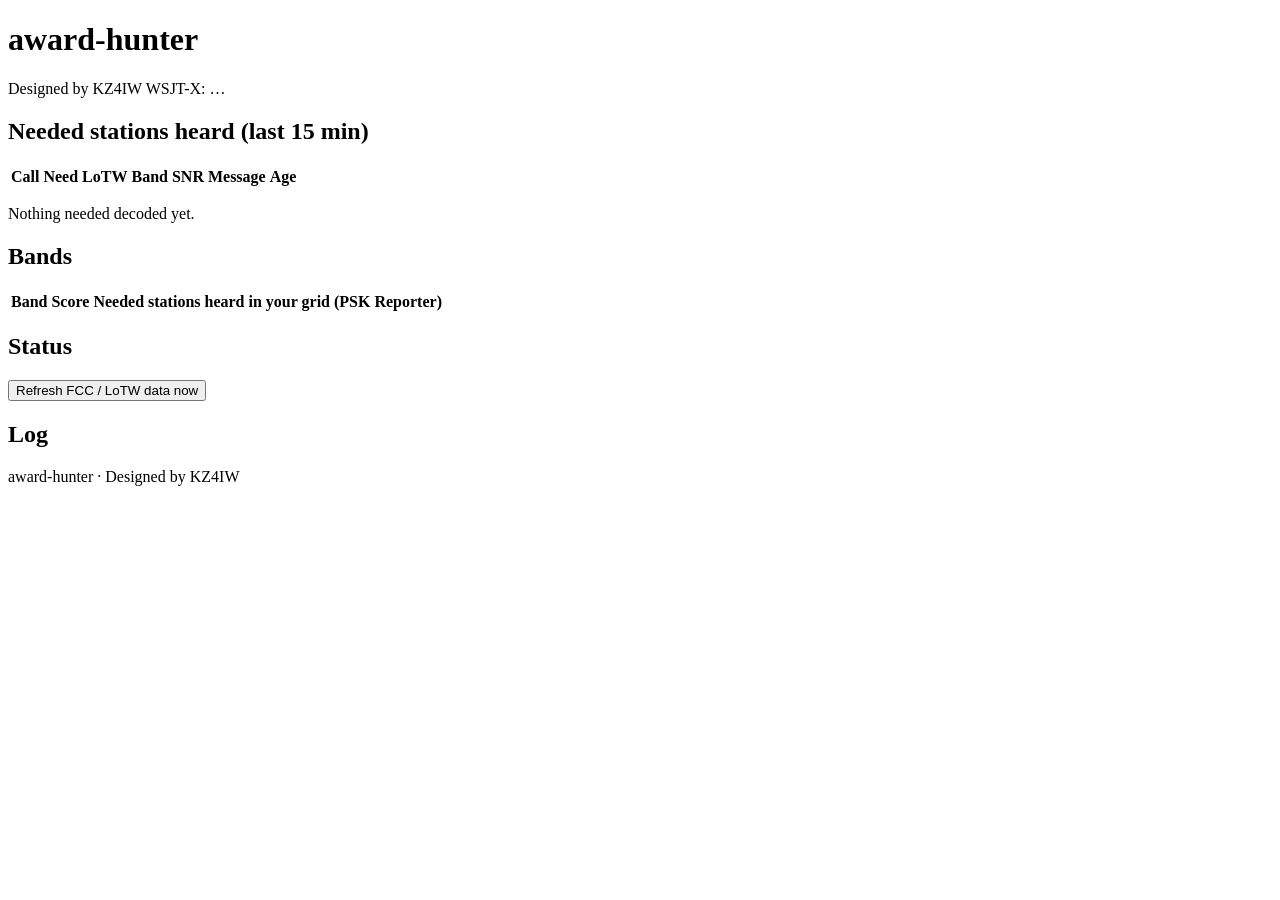
==== src/award_hunter/web/index.html @ 94c422d5 "Initial release of award-hunter Highlights still-needed America250 / WAS / grid / DXCC stations in W" ====
<!doctype html>
<html lang="en">
<head>
<meta charset="utf-8">
<meta name="viewport" content="width=device-width, initial-scale=1">
<title>award-hunter</title>
<meta name="author" content="KZ4IW">
<link rel="stylesheet" href="/style.css">
</head>
<body>
<header>
  <h1>award-hunter</h1>
  <span class="credit">Designed by KZ4IW</span>
  <span id="station"></span>
  <span id="wsjtx" class="pill">WSJT-X: …</span>
  <span id="utc" class="muted"></span>
</header>
<main>
  <section class="card wide">
    <h2>Needed stations heard <span class="muted">(last 15 min)</span></h2>
    <table id="heard"><thead><tr><th>Call</th><th>Need</th><th>LoTW</th><th>Band</th><th>SNR</th><th>Message</th><th>Age</th></tr></thead><tbody></tbody></table>
    <p id="heard-empty" class="muted">Nothing needed decoded yet.</p>
  </section>

  <section class="card wide">
    <h2>Bands <span class="muted" id="bands-meta"></span></h2>
    <table id="bands"><thead><tr><th>Band</th><th>Score</th><th>Needed stations heard in your grid (PSK Reporter)</th></tr></thead><tbody></tbody></table>
    <p id="bands-empty" class="muted"></p>
  </section>

  <div id="awards"></div>

  <section class="card">
    <h2>Status</h2>
    <dl id="status"></dl>
    <button id="refresh-data" type="button">Refresh FCC / LoTW data now</button>
  </section>
  <section class="card">
    <h2>Log</h2>
    <ul id="events"></ul>
  </section>
</main>
<footer><span id="about">award-hunter · Designed by KZ4IW</span></footer>
<template id="award-tpl">
  <section class="card wide award">
    <h2 class="title"></h2>
    <p class="summary muted"></p>
    <div class="w1aw"></div>
    <div class="states"></div>
    <p class="muted hint">Click a state to tick/untick it as needed. Dashed = worked, awaiting credit (click again to undo).</p>
    <details class="credits">
      <summary>Paste award credits</summary>
      <p class="muted">Select the whole state list on the award's credits page, copy, paste here.</p>
      <textarea rows="8"></textarea>
      <button type="button" class="do-credits">Import credits</button>
    </details>
    <details class="schedule">
      <summary>W1AW schedule</summary>
      <p class="muted sched-info"></p>
      <input type="file" accept="application/pdf" class="pdf">
      <table class="upcoming"><thead><tr><th>State</th><th>Call</th><th>Week</th></tr></thead><tbody></tbody></table>
    </details>
    <p class="msg"></p>
  </section>
</template>
<script src="/app.js"></script>
</body>
</html>
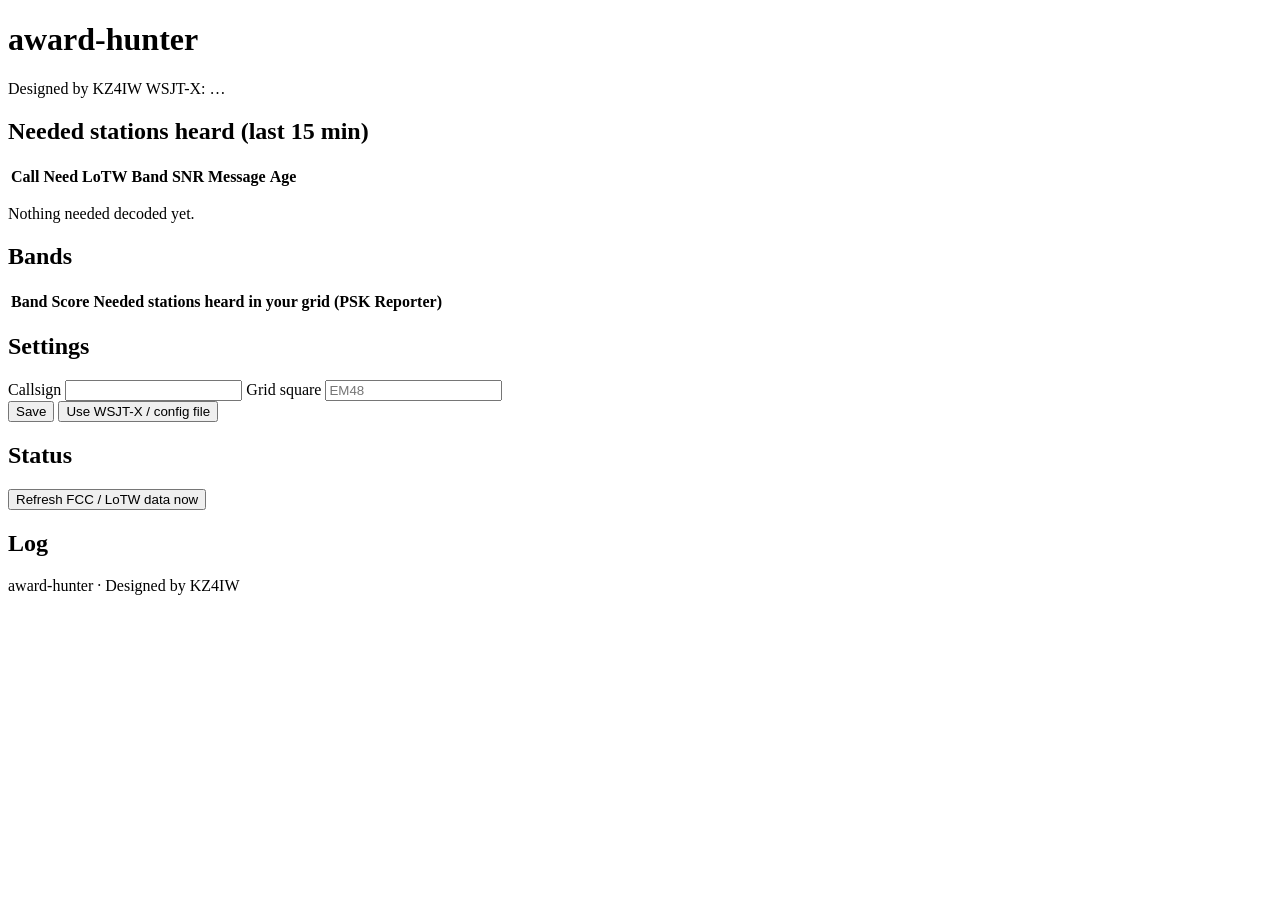
==== commit aa86fda3: "Add a Settings panel for callsign and grid; clearer ALL.TXT status - Web UI: Settings card (callsign" ====
--- a/src/award_hunter/web/index.html
+++ b/src/award_hunter/web/index.html
@@ -11,7 +11,7 @@
 <header>
   <h1>award-hunter</h1>
   <span class="credit">Designed by KZ4IW</span>
-  <span id="station"></span>
+  <a id="station" href="#settings" title="Change callsign and grid"></a>
   <span id="wsjtx" class="pill">WSJT-X: …</span>
   <span id="utc" class="muted"></span>
 </header>
@@ -29,6 +29,20 @@
   </section>
 
   <div id="awards"></div>
+
+  <section class="card" id="settings">
+    <h2>Settings</h2>
+    <form id="station-form" autocomplete="off">
+      <label>Callsign <input id="set-call" name="call" maxlength="14" spellcheck="false" autocapitalize="characters"></label>
+      <label>Grid square <input id="set-grid" name="grid" maxlength="6" spellcheck="false" placeholder="EM48"></label>
+      <div class="row">
+        <button type="submit">Save</button>
+        <button type="button" id="set-reset">Use WSJT-X / config file</button>
+      </div>
+    </form>
+    <p id="set-source" class="muted"></p>
+    <p id="set-msg" class="msg"></p>
+  </section>
 
   <section class="card">
     <h2>Status</h2>
